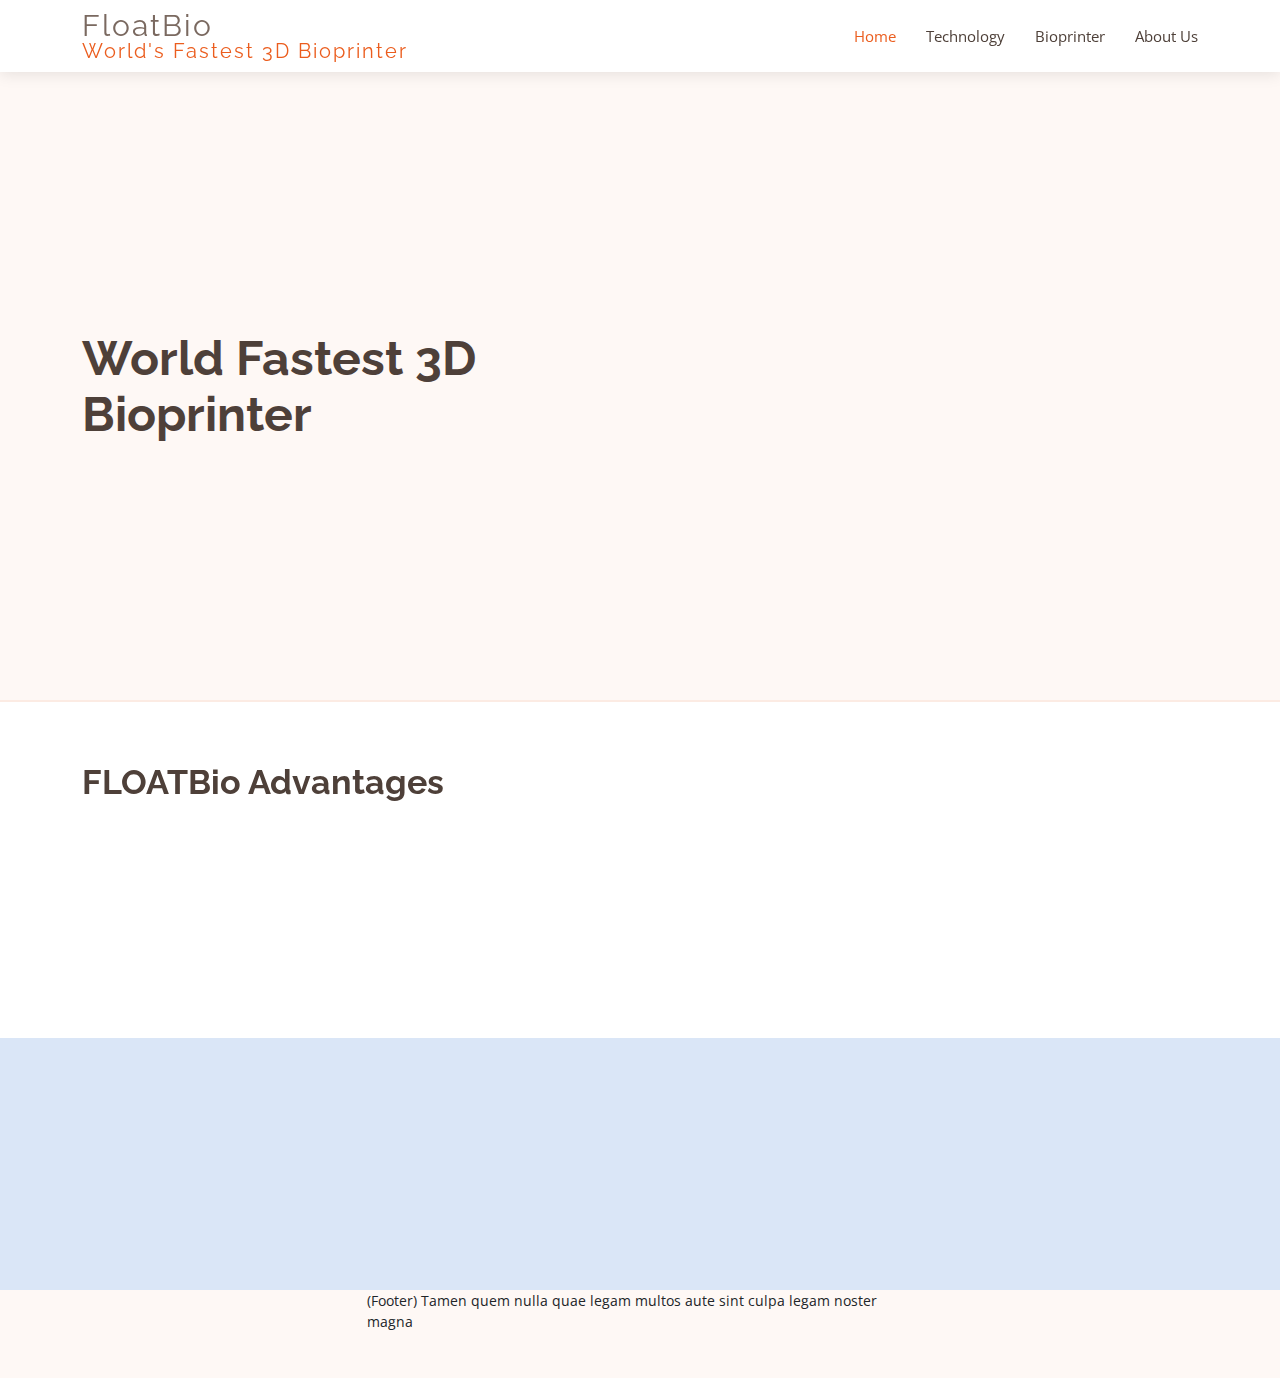
==== index.html @ fa82b944 "First Commit" ====
<!DOCTYPE html>
<html lang="en">

<head>
  <meta charset="utf-8">
  <meta content="width=device-width, initial-scale=1.0" name="viewport">

  <title>FloatBio</title>
  <meta content="" name="description">
  <meta content="" name="keywords">

  <!-- Favicons -->
  <link href="assets/img/favicon.png" rel="icon">
  <link href="assets/img/apple-touch-icon.png" rel="apple-touch-icon">

  <!-- Google Fonts -->
  <link href="https://fonts.googleapis.com/css?family=Open+Sans:300,300i,400,400i,600,600i,700,700i|Raleway:300,300i,400,400i,600,600i,700,700i" rel="stylesheet">

  <!-- Vendor CSS Files -->
  <link href="assets/vendor/aos/aos.css" rel="stylesheet">
  <link href="assets/vendor/bootstrap/css/bootstrap.min.css" rel="stylesheet">
  <link href="assets/vendor/bootstrap-icons/bootstrap-icons.css" rel="stylesheet">
  <link href="assets/vendor/boxicons/css/boxicons.min.css" rel="stylesheet">
  <link href="assets/vendor/glightbox/css/glightbox.min.css" rel="stylesheet">
  <link href="assets/vendor/swiper/swiper-bundle.min.css" rel="stylesheet">

  <!-- Template Main CSS File -->
  <link href="assets/css/style.css" rel="stylesheet">

  <!-- =======================================================
  * Template Name: Ninestars - v4.7.0
  * Template URL: https://bootstrapmade.com/ninestars-free-bootstrap-3-theme-for-creative/
  * Author: BootstrapMade.com
  * License: https://bootstrapmade.com/license/
  ======================================================== -->
</head>

<body>

  <!-- ======= Header ======= -->
  <header id="header" class="fixed-top d-flex align-items-center">
    <div class="container d-flex align-items-center justify-content-between">

      <div class="logo">
        <h1 class="text-light"><a href="index.html"><span>FloatBio</span></a></h1>
        <h2 class="text-light" id="tagline"><a href="index.html"><span>World's Fastest 3D Bioprinter</span></a></h2>
        <!-- Uncomment below if you prefer to use an image logo -->
        <!-- <a href="index.html"><img src="assets/img/logo.png" alt="" class="img-fluid"></a>-->
      </div>

      <nav id="navbar" class="navbar">
        <ul>
          <li><a class="nav-link scrollto active" href="#hero">Home</a></li>
          <li><a class="nav-link scrollto" href="/pages/technology/index.html">Technology</a></li>
          <li><a class="nav-link scrollto" href="/pages/bioprinter/index.html">Bioprinter</a></li>
          <li><a class="nav-link scrollto" href="/pages/About/index.html">About Us</a></li>
          <!-- <li><a class="nav-link scrollto" href="#team">Team</a></li>
          <li class="dropdown"><a href="#"><span>Drop Down</span> <i class="bi bi-chevron-down"></i></a>
            <ul>
              <li><a href="#">Drop Down 1</a></li>
              <li class="dropdown"><a href="#"><span>Deep Drop Down</span> <i class="bi bi-chevron-right"></i></a>
                <ul>
                  <li><a href="#">Deep Drop Down 1</a></li>
                  <li><a href="#">Deep Drop Down 2</a></li>
                  <li><a href="#">Deep Drop Down 3</a></li>
                  <li><a href="#">Deep Drop Down 4</a></li>
                  <li><a href="#">Deep Drop Down 5</a></li>
                </ul>
              </li>
              <li><a href="#">Drop Down 2</a></li>
              <li><a href="#">Drop Down 3</a></li>
              <li><a href="#">Drop Down 4</a></li>
            </ul>
          </li>
          <li><a class="nav-link scrollto" href="#contact">Contact</a></li>
          <li><a class="getstarted scrollto" href="#about">Get Started</a></li> -->
        </ul>
        <i class="bi bi-list mobile-nav-toggle"></i>
      </nav><!-- .navbar -->

    </div>
  </header><!-- End Header -->

  <!-- ======= Hero Section ======= -->
  <section id="hero" class="d-flex align-items-center">

    <div class="container">
      <div class="row gy-4">
        <div class="col-lg-6 order-2 order-lg-1 d-flex flex-column justify-content-center">
          <h1> World Fastest 3D Bioprinter   </h1>
        </div>
        <div class="col-lg-6 order-2 order-lg-1 d-flex flex-column justify-content-center">
          <iframe width="576" height="350" src="https://www.youtube.com/embed/jzjmxCddYDw" title="YouTube video player" frameborder="10" allow="accelerometer; autoplay; clipboard-write; encrypted-media; gyroscope; picture-in-picture" allowfullscreen></iframe></p>
        </div>
      </div>
    </div>

    

  </section><!-- End Hero -->

  

  <main id="main">

    <!-- ======= Advantages Section ======= -->
    <section id="advantages" class="advantages">
      <div class="container">

        <!-- <div class="row justify-content-between"> -->
          <!-- <div class="col-lg-5 d-flex align-items-center justify-content-center about-img">
            <img src="assets/img/advantages/images.png" class="img-fluid" alt="" data-aos="zoom-in">
          </div> -->
          <div class="row justify-content-between">
            <h3 data-aos="fade-up">FLOATBio Advantages</h3>
            <!-- <p data-aos="fade-up" data-aos-delay="100">
              Lorem ipsum dolor sit amet, consectetur adipiscing elit, sed do eiusmod tempor incididunt ut labore et dolore magna aliqua. Duis aute irure dolor in reprehenderit
            </p> -->
            <!-- <div class="row">
              <div class="col-md-6" data-aos="fade-up" data-aos-delay="100">
                <i class="bx bx-receipt"></i>
                <h4>Corporis voluptates sit</h4>
                <p>Consequuntur sunt aut quasi enim aliquam quae harum pariatur laboris nisi ut aliquip</p>
              </div>
              <div class="col-md-6" data-aos="fade-up" data-aos-delay="200">
                <i class="bx bx-cube-alt"></i>
                <h4>Ullamco laboris nisi</h4>
                <p>Excepteur sint occaecat cupidatat non proident, sunt in culpa qui officia deserunt</p>
              </div>
            </div> -->
            <div class="row">
              <h4 data-aos="fade-up" data-aos-delay="100"><i class="bi-check2" style="font-size: larger" ></i> Unprecedented printing speed</h4>
              <h4 data-aos="fade-up" data-aos-delay="100"><i class="bi-check2" style="font-size: larger" ></i> Large-scale hydrogel printing capacity</h4>
              <h4 data-aos="fade-up" data-aos-delay="100"><i class="bi-check2" style="font-size: larger" ></i> Build-in vascular network</h4>
              <h4 data-aos="fade-up" data-aos-delay="100"><i class="bi-check2" style="font-size: larger" ></i> Reduced system complexity, no oxygen permeable membrane needed</h4>
              <!-- <h4 data-aos="fade-up" data-aos-delay="100"><i class="bi-check2" style="font-size: larger" ></i> Hello, world!</h4> -->
              
            </div>
          </div>
        <!-- </div> -->

      </div>
    </section><!-- End About Section -->

    
    <!-- ======= Services Section ======= -->
    <section id="news" class="news section-bg">
       <div class="container" data-aos="fade-up">

        <div class="row justify-content-between">
          <h3 data-aos="fade-up">NEWS</h3>
          <!-- <p data-aos="fade-up" data-aos-delay="100">
            Lorem ipsum dolor sit amet, consectetur adipiscing elit, sed do eiusmod tempor incididunt ut labore et dolore magna aliqua. Duis aute irure dolor in reprehenderit
          </p> -->
          <!-- <div class="row">
            <div class="col-md-6" data-aos="fade-up" data-aos-delay="100">
              <i class="bx bx-receipt"></i>
              <h4>Corporis voluptates sit</h4>
              <p>Consequuntur sunt aut quasi enim aliquam quae harum pariatur laboris nisi ut aliquip</p>
            </div>
            <div class="col-md-6" data-aos="fade-up" data-aos-delay="200">
              <i class="bx bx-cube-alt"></i>
              <h4>Ullamco laboris nisi</h4>
              <p>Excepteur sint occaecat cupidatat non proident, sunt in culpa qui officia deserunt</p>
            </div>
          </div> -->
          <div class="row">
            <h4 data-aos="fade-up" data-aos-delay="100"><i class="bi-newspaper" style="font-size: larger" ></i> Our paper about the FLOAT technology is published on Adv Heath Mater</h4>
            <h4 data-aos="fade-up" data-aos-delay="100"><i class="bi-newspaper" style="font-size: larger" ></i> FLOATBio system is reported by NIBIB. </h4>
            <!-- <h4 data-aos="fade-up" data-aos-delay="100"><i class="bi-newspaper" style="font-size: larger" ></i> Unprecedented printing speed</h4> -->
            <!-- <h4 data-aos="fade-up" data-aos-delay="100"><i class="bi-check2" style="font-size: larger" ></i> Large-scale hydrogel printing capacity</h4>
            <h4 data-aos="fade-up" data-aos-delay="100"><i class="bi-check2" style="font-size: larger" ></i> Build-in vascular network</h4>
            <h4 data-aos="fade-up" data-aos-delay="100"><i class="bi-check2" style="font-size: larger" ></i> Reduced system complexity, no oxygen permeable membrane needed</h4> -->
            <!-- <h4 data-aos="fade-up" data-aos-delay="100"><i class="bi-check2" style="font-size: larger" ></i> Hello, world!</h4> -->
            
          </div>
        </div>

      </div>
    </section><!-- End Services Section -->

    <!-- ======= Portfolio Section ======= -->
    <!-- <section id="portfolio" class="portfolio">
      <div class="container" data-aos="fade-up">

        <div class="section-title">
          <h2>Portfolio</h2>
          <p>Check out our beautifull portfolio</p>
        </div>

        <div class="row" data-aos="fade-up" data-aos-delay="100">
          <div class="col-lg-12">
            <ul id="portfolio-flters">
              <li data-filter="*" class="filter-active">All</li>
              <li data-filter=".filter-app">App</li>
              <li data-filter=".filter-card">Card</li>
              <li data-filter=".filter-web">Web</li>
            </ul>
          </div>
        </div>

        <div class="row portfolio-container" data-aos="fade-up" data-aos-delay="200">

          <div class="col-lg-4 col-md-6 portfolio-item filter-app">
            <div class="portfolio-wrap">
              <img src="assets/img/portfolio/portfolio-1.jpg" class="img-fluid" alt="">
              <div class="portfolio-links">
                <a href="assets/img/portfolio/portfolio-1.jpg" data-gallery="portfolioGallery" class="portfolio-lightbox" title="App 1"><i class="bi bi-plus"></i></a>
                <a href="portfolio-details.html" title="More Details"><i class="bi bi-link"></i></a>
              </div>
              <div class="portfolio-info">
                <h4>App 1</h4>
                <p>App</p>
              </div>
            </div>
          </div>

          <div class="col-lg-4 col-md-6 portfolio-item filter-web">
            <div class="portfolio-wrap">
              <img src="assets/img/portfolio/portfolio-2.jpg" class="img-fluid" alt="">
              <div class="portfolio-links">
                <a href="assets/img/portfolio/portfolio-2.jpg" data-gallery="portfolioGallery" class="portfolio-lightbox" title="Web 3"><i class="bi bi-plus"></i></a>
                <a href="portfolio-details.html" title="More Details"><i class="bi bi-link"></i></a>
              </div>
              <div class="portfolio-info">
                <h4>Web 3</h4>
                <p>Web</p>
              </div>
            </div>
          </div>

          <div class="col-lg-4 col-md-6 portfolio-item filter-app">
            <div class="portfolio-wrap">
              <img src="assets/img/portfolio/portfolio-3.jpg" class="img-fluid" alt="">
              <div class="portfolio-links">
                <a href="assets/img/portfolio/portfolio-3.jpg" data-gallery="portfolioGallery" class="portfolio-lightbox" title="App 2"><i class="bi bi-plus"></i></a>
                <a href="portfolio-details.html" title="More Details"><i class="bi bi-link"></i></a>
              </div>
              <div class="portfolio-info">
                <h4>App 2</h4>
                <p>App</p>
              </div>
            </div>
          </div>

          <div class="col-lg-4 col-md-6 portfolio-item filter-card">
            <div class="portfolio-wrap">
              <img src="assets/img/portfolio/portfolio-4.jpg" class="img-fluid" alt="">
              <div class="portfolio-links">
                <a href="assets/img/portfolio/portfolio-4.jpg" data-gallery="portfolioGallery" class="portfolio-lightbox" title="Card 2"><i class="bi bi-plus"></i></a>
                <a href="portfolio-details.html" title="More Details"><i class="bi bi-link"></i></a>
              </div>
              <div class="portfolio-info">
                <h4>Card 2</h4>
                <p>Card</p>
              </div>
            </div>
          </div>

          <div class="col-lg-4 col-md-6 portfolio-item filter-web">
            <div class="portfolio-wrap">
              <img src="assets/img/portfolio/portfolio-5.jpg" class="img-fluid" alt="">
              <div class="portfolio-links">
                <a href="assets/img/portfolio/portfolio-5.jpg" data-gallery="portfolioGallery" class="portfolio-lightbox" title="Web 2"><i class="bi bi-plus"></i></a>
                <a href="portfolio-details.html" title="More Details"><i class="bi bi-link"></i></a>
              </div>
              <div class="portfolio-info">
                <h4>Web 2</h4>
                <p>Web</p>
              </div>
            </div>
          </div>

          <div class="col-lg-4 col-md-6 portfolio-item filter-app">
            <div class="portfolio-wrap">
              <img src="assets/img/portfolio/portfolio-6.jpg" class="img-fluid" alt="">
              <div class="portfolio-links">
                <a href="assets/img/portfolio/portfolio-6.jpg" data-gallery="portfolioGallery" class="portfolio-lightbox" title="App 3"><i class="bi bi-plus"></i></a>
                <a href="portfolio-details.html" title="More Details"><i class="bi bi-link"></i></a>
              </div>
              <div class="portfolio-info">
                <h4>App 3</h4>
                <p>App</p>
              </div>
            </div>
          </div>

          <div class="col-lg-4 col-md-6 portfolio-item filter-card">
            <div class="portfolio-wrap">
              <img src="assets/img/portfolio/portfolio-7.jpg" class="img-fluid" alt="">
              <div class="portfolio-links">
                <a href="assets/img/portfolio/portfolio-7.jpg" data-gallery="portfolioGallery" class="portfolio-lightbox" title="Card 1"><i class="bi bi-plus"></i></a>
                <a href="portfolio-details.html" title="More Details"><i class="bi bi-link"></i></a>
              </div>
              <div class="portfolio-info">
                <h4>Card 1</h4>
                <p>Card</p>
              </div>
            </div>
          </div>

          <div class="col-lg-4 col-md-6 portfolio-item filter-card">
            <div class="portfolio-wrap">
              <img src="assets/img/portfolio/portfolio-8.jpg" class="img-fluid" alt="">
              <div class="portfolio-links">
                <a href="assets/img/portfolio/portfolio-8.jpg" data-gallery="portfolioGallery" class="portfolio-lightbox" title="Card 3"><i class="bi bi-plus"></i></a>
                <a href="portfolio-details.html" title="More Details"><i class="bi bi-link"></i></a>
              </div>
              <div class="portfolio-info">
                <h4>Card 3</h4>
                <p>Card</p>
              </div>
            </div>
          </div>

          <div class="col-lg-4 col-md-6 portfolio-item filter-web">
            <div class="portfolio-wrap">
              <img src="assets/img/portfolio/portfolio-9.jpg" class="img-fluid" alt="">
              <div class="portfolio-links">
                <a href="assets/img/portfolio/portfolio-9.jpg" data-gallery="portfolioGallery" class="portfolio-lightbox" title="Web 3"><i class="bi bi-plus"></i></a>
                <a href="portfolio-details.html" title="More Details"><i class="bi bi-link"></i></a>
              </div>
              <div class="portfolio-info">
                <h4>Web 3</h4>
                <p>Web</p>
              </div>
            </div>
          </div>

        </div>

      </div> -->
    <!-- </section>End Portfolio Section -->

    <!-- ======= F.A.Q Section ======= -->
    <!-- <section id="faq" class="faq section-bg">
      <div class="container" data-aos="fade-up">

        <div class="section-title">
          <h2>F.A.Q</h2>
          <p>Frequently Asked Questions</p>
        </div>

        <ul class="faq-list" data-aos="fade-up" data-aos-delay="100">

          <li>
            <div data-bs-toggle="collapse" class="collapsed question" href="#faq1">Non consectetur a erat nam at lectus urna duis? <i class="bi bi-chevron-down icon-show"></i><i class="bi bi-chevron-up icon-close"></i></div>
            <div id="faq1" class="collapse" data-bs-parent=".faq-list">
              <p>
                Feugiat pretium nibh ipsum consequat. Tempus iaculis urna id volutpat lacus laoreet non curabitur gravida. Venenatis lectus magna fringilla urna porttitor rhoncus dolor purus non.
              </p>
            </div>
          </li>

          <li>
            <div data-bs-toggle="collapse" href="#faq2" class="collapsed question">Feugiat scelerisque varius morbi enim nunc faucibus a pellentesque? <i class="bi bi-chevron-down icon-show"></i><i class="bi bi-chevron-up icon-close"></i></div>
            <div id="faq2" class="collapse" data-bs-parent=".faq-list">
              <p>
                Dolor sit amet consectetur adipiscing elit pellentesque habitant morbi. Id interdum velit laoreet id donec ultrices. Fringilla phasellus faucibus scelerisque eleifend donec pretium. Est pellentesque elit ullamcorper dignissim. Mauris ultrices eros in cursus turpis massa tincidunt dui.
              </p>
            </div>
          </li>

          <li>
            <div data-bs-toggle="collapse" href="#faq3" class="collapsed question">Dolor sit amet consectetur adipiscing elit pellentesque habitant morbi? <i class="bi bi-chevron-down icon-show"></i><i class="bi bi-chevron-up icon-close"></i></div>
            <div id="faq3" class="collapse" data-bs-parent=".faq-list">
              <p>
                Eleifend mi in nulla posuere sollicitudin aliquam ultrices sagittis orci. Faucibus pulvinar elementum integer enim. Sem nulla pharetra diam sit amet nisl suscipit. Rutrum tellus pellentesque eu tincidunt. Lectus urna duis convallis convallis tellus. Urna molestie at elementum eu facilisis sed odio morbi quis
              </p>
            </div>
          </li>

          <li>
            <div data-bs-toggle="collapse" href="#faq4" class="collapsed question">Ac odio tempor orci dapibus. Aliquam eleifend mi in nulla? <i class="bi bi-chevron-down icon-show"></i><i class="bi bi-chevron-up icon-close"></i></div>
            <div id="faq4" class="collapse" data-bs-parent=".faq-list">
              <p>
                Dolor sit amet consectetur adipiscing elit pellentesque habitant morbi. Id interdum velit laoreet id donec ultrices. Fringilla phasellus faucibus scelerisque eleifend donec pretium. Est pellentesque elit ullamcorper dignissim. Mauris ultrices eros in cursus turpis massa tincidunt dui.
              </p>
            </div>
          </li>

          <li>
            <div data-bs-toggle="collapse" href="#faq5" class="collapsed question">Tempus quam pellentesque nec nam aliquam sem et tortor consequat? <i class="bi bi-chevron-down icon-show"></i><i class="bi bi-chevron-up icon-close"></i></div>
            <div id="faq5" class="collapse" data-bs-parent=".faq-list">
              <p>
                Molestie a iaculis at erat pellentesque adipiscing commodo. Dignissim suspendisse in est ante in. Nunc vel risus commodo viverra maecenas accumsan. Sit amet nisl suscipit adipiscing bibendum est. Purus gravida quis blandit turpis cursus in
              </p>
            </div>
          </li>

          <li>
            <div data-bs-toggle="collapse" href="#faq6" class="collapsed question">Tortor vitae purus faucibus ornare. Varius vel pharetra vel turpis nunc eget lorem dolor? <i class="bi bi-chevron-down icon-show"></i><i class="bi bi-chevron-up icon-close"></i></div>
            <div id="faq6" class="collapse" data-bs-parent=".faq-list">
              <p>
                Laoreet sit amet cursus sit amet dictum sit amet justo. Mauris vitae ultricies leo integer malesuada nunc vel. Tincidunt eget nullam non nisi est sit amet. Turpis nunc eget lorem dolor sed. Ut venenatis tellus in metus vulputate eu scelerisque. Pellentesque diam volutpat commodo sed egestas egestas fringilla phasellus faucibus. Nibh tellus molestie nunc non blandit massa enim nec.
              </p>
            </div>
          </li>

        </ul>

      </div>
    </section>End F.A.Q Section -->

    <!-- ======= Team Section ======= -->
    <!-- <section id="team" class="team">
      <div class="container">

        <div class="section-title" data-aos="fade-up">
          <h2>Team</h2>
          <p>Our team is always here to help</p>
        </div>

        <div class="row">

          <div class="col-xl-3 col-lg-4 col-md-6" data-aos="zoom-in" data-aos-delay="100">
            <div class="member">
              <img src="assets/img/team/team-1.jpg" class="img-fluid" alt="">
              <div class="member-info">
                <div class="member-info-content">
                  <h4>Walter White</h4>
                  <span>Chief Executive Officer</span>
                </div>
                <div class="social">
                  <a href=""><i class="bi bi-twitter"></i></a>
                  <a href=""><i class="bi bi-facebook"></i></a>
                  <a href=""><i class="bi bi-instagram"></i></a>
                  <a href=""><i class="bi bi-linkedin"></i></a>
                </div>
              </div>
            </div>
          </div>

          <div class="col-xl-3 col-lg-4 col-md-6" data-aos="zoom-in" data-aos-delay="200">
            <div class="member">
              <img src="assets/img/team/team-2.jpg" class="img-fluid" alt="">
              <div class="member-info">
                <div class="member-info-content">
                  <h4>Sarah Jhonson</h4>
                  <span>Product Manager</span>
                </div>
                <div class="social">
                  <a href=""><i class="bi bi-twitter"></i></a>
                  <a href=""><i class="bi bi-facebook"></i></a>
                  <a href=""><i class="bi bi-instagram"></i></a>
                  <a href=""><i class="bi bi-linkedin"></i></a>
                </div>
              </div>
            </div>
          </div>

          <div class="col-xl-3 col-lg-4 col-md-6" data-aos="zoom-in" data-aos-delay="300">
            <div class="member">
              <img src="assets/img/team/team-3.jpg" class="img-fluid" alt="">
              <div class="member-info">
                <div class="member-info-content">
                  <h4>William Anderson</h4>
                  <span>CTO</span>
                </div>
                <div class="social">
                  <a href=""><i class="bi bi-twitter"></i></a>
                  <a href=""><i class="bi bi-facebook"></i></a>
                  <a href=""><i class="bi bi-instagram"></i></a>
                  <a href=""><i class="bi bi-linkedin"></i></a>
                </div>
              </div>
            </div>
          </div>

          <div class="col-xl-3 col-lg-4 col-md-6" data-aos="zoom-in" data-aos-delay="400">
            <div class="member">
              <img src="assets/img/team/team-4.jpg" class="img-fluid" alt="">
              <div class="member-info">
                <div class="member-info-content">
                  <h4>Amanda Jepson</h4>
                  <span>Accountant</span>
                </div>
                <div class="social">
                  <a href=""><i class="bi bi-twitter"></i></a>
                  <a href=""><i class="bi bi-facebook"></i></a>
                  <a href=""><i class="bi bi-instagram"></i></a>
                  <a href=""><i class="bi bi-linkedin"></i></a>
                </div>
              </div>
            </div>
          </div>

        </div>

      </div>
    </section>End Team Section -->

    <!-- ======= Clients Section ======= -->
    <!-- <section id="clients" class="clients section-bg">
      <div class="container" data-aos="fade-up">

        <div class="section-title">
          <h2>Clients</h2>
          <p>They trusted us</p>
        </div>

        <div class="clients-slider swiper" data-aos="fade-up" data-aos-delay="100">
          <div class="swiper-wrapper align-items-center">
            <div class="swiper-slide"><img src="assets/img/clients/client-1.png" class="img-fluid" alt=""></div>
            <div class="swiper-slide"><img src="assets/img/clients/client-2.png" class="img-fluid" alt=""></div>
            <div class="swiper-slide"><img src="assets/img/clients/client-3.png" class="img-fluid" alt=""></div>
            <div class="swiper-slide"><img src="assets/img/clients/client-4.png" class="img-fluid" alt=""></div>
            <div class="swiper-slide"><img src="assets/img/clients/client-5.png" class="img-fluid" alt=""></div>
            <div class="swiper-slide"><img src="assets/img/clients/client-6.png" class="img-fluid" alt=""></div>
            <div class="swiper-slide"><img src="assets/img/clients/client-7.png" class="img-fluid" alt=""></div>
            <div class="swiper-slide"><img src="assets/img/clients/client-8.png" class="img-fluid" alt=""></div>
          </div>
          <div class="swiper-pagination"></div>
        </div>

      </div>
    </section>End Clients Section -->

    <!-- ======= Contact Us Section ======= -->
    <!-- <section id="contact" class="contact">
      <div class="container" data-aos="fade-up">

        <div class="section-title">
          <h2>Contact Us</h2>
          <p>Contact us the get started</p>
        </div>

        <div class="row">

          <div class="col-lg-5 d-flex align-items-stretch" data-aos="fade-up" data-aos-delay="100">
            <div class="info">
              <div class="address">
                <i class="bi bi-geo-alt"></i>
                <h4>Location:</h4>
                <p>A108 Adam Street, New York, NY 535022</p>
              </div>

              <div class="email">
                <i class="bi bi-envelope"></i>
                <h4>Email:</h4>
                <p>info@example.com</p>
              </div>

              <div class="phone">
                <i class="bi bi-phone"></i>
                <h4>Call:</h4>
                <p>+1 5589 55488 55s</p>
              </div>

              <iframe src="https://www.google.com/maps/embed?pb=!1m14!1m8!1m3!1d12097.433213460943!2d-74.0062269!3d40.7101282!3m2!1i1024!2i768!4f13.1!3m3!1m2!1s0x0%3A0xb89d1fe6bc499443!2sDowntown+Conference+Center!5e0!3m2!1smk!2sbg!4v1539943755621" frameborder="0" style="border:0; width: 100%; height: 290px;" allowfullscreen></iframe>
            </div>

          </div>

          <div class="col-lg-7 mt-5 mt-lg-0 d-flex align-items-stretch" data-aos="fade-up" data-aos-delay="200">
            <form action="forms/contact.php" method="post" role="form" class="php-email-form">
              <div class="row">
                <div class="form-group col-md-6">
                  <label for="name">Your Name</label>
                  <input type="text" name="name" class="form-control" id="name" placeholder="Your Name" required>
                </div>
                <div class="form-group col-md-6 mt-3 mt-md-0">
                  <label for="name">Your Email</label>
                  <input type="email" class="form-control" name="email" id="email" placeholder="Your Email" required>
                </div>
              </div>
              <div class="form-group mt-3">
                <label for="name">Subject</label>
                <input type="text" class="form-control" name="subject" id="subject" placeholder="Subject" required>
              </div>
              <div class="form-group mt-3">
                <label for="name">Message</label>
                <textarea class="form-control" name="message" rows="10" required></textarea>
              </div>
              <div class="my-3">
                <div class="loading">Loading</div>
                <div class="error-message"></div>
                <div class="sent-message">Your message has been sent. Thank you!</div>
              </div>
              <div class="text-center"><button type="submit">Send Message</button></div>
            </form>
          </div>

        </div>

      </div>
    </section>End Contact Us Section -->

  </main><!-- End #main -->

  <!-- ======= Footer ======= -->
  <footer id="footer">

    
      <div class="container">
        <div class="row justify-content-center">
          <div class="col-lg-6">
            
            <p>(Footer) Tamen quem nulla quae legam multos aute sint culpa legam noster magna</p>
            
          </div>
        </div>
      </div>
    

    <!-- <div class="footer-top">
      <div class="container">
        <div class="row">

          <div class="col-lg-3 col-md-6 footer-contact">
            <h3>Ninestars</h3>
            <p>
              A108 Adam Street <br>
              New York, NY 535022<br>
              United States <br><br>
              <strong>Phone:</strong> +1 5589 55488 55<br>
              <strong>Email:</strong> info@example.com<br>
            </p>
          </div>

          <div class="col-lg-3 col-md-6 footer-links">
            <h4>Useful Links</h4>
            <ul>
              <li><i class="bx bx-chevron-right"></i> <a href="#">Home</a></li>
              <li><i class="bx bx-chevron-right"></i> <a href="#">About us</a></li>
              <li><i class="bx bx-chevron-right"></i> <a href="#">Services</a></li>
              <li><i class="bx bx-chevron-right"></i> <a href="#">Terms of service</a></li>
              <li><i class="bx bx-chevron-right"></i> <a href="#">Privacy policy</a></li>
            </ul>
          </div>

          <div class="col-lg-3 col-md-6 footer-links">
            <h4>Our Services</h4>
            <ul>
              <li><i class="bx bx-chevron-right"></i> <a href="#">Web Design</a></li>
              <li><i class="bx bx-chevron-right"></i> <a href="#">Web Development</a></li>
              <li><i class="bx bx-chevron-right"></i> <a href="#">Product Management</a></li>
              <li><i class="bx bx-chevron-right"></i> <a href="#">Marketing</a></li>
              <li><i class="bx bx-chevron-right"></i> <a href="#">Graphic Design</a></li>
            </ul>
          </div>

          <div class="col-lg-3 col-md-6 footer-links">
            <h4>Our Social Networks</h4>
            <p>Cras fermentum odio eu feugiat lide par naso tierra videa magna derita valies</p>
            <div class="social-links mt-3">
              <a href="#" class="twitter"><i class="bx bxl-twitter"></i></a>
              <a href="#" class="facebook"><i class="bx bxl-facebook"></i></a>
              <a href="#" class="instagram"><i class="bx bxl-instagram"></i></a>
              <a href="#" class="google-plus"><i class="bx bxl-skype"></i></a>
              <a href="#" class="linkedin"><i class="bx bxl-linkedin"></i></a>
            </div>
          </div>

        </div>
      </div>
    </div>

    <div class="container py-4">
      <div class="copyright">
        &copy; Copyright <strong><span>Ninestars</span></strong>. All Rights Reserved
      </div>
      <div class="credits">
        <!-- All the links in the footer should remain intact. -->
        <!-- You can delete the links only if you purchased the pro version. -->
        <!-- Licensing information: https://bootstrapmade.com/license/ -->
        <!-- Purchase the pro version with working PHP/AJAX contact form: https://bootstrapmade.com/ninestars-free-bootstrap-3-theme-for-creative/ -->
        <!-- Designed by <a href="https://bootstrapmade.com/">BootstrapMade</a>
      </div>
    </div> -->
  <!-- </footer>End Footer --> 

  <a href="#" class="back-to-top d-flex align-items-center justify-content-center"><i class="bi bi-arrow-up-short"></i></a>

  <!-- Vendor JS Files -->
  <script src="assets/vendor/aos/aos.js"></script>
  <script src="assets/vendor/bootstrap/js/bootstrap.bundle.min.js"></script>
  <script src="assets/vendor/glightbox/js/glightbox.min.js"></script>
  <script src="assets/vendor/isotope-layout/isotope.pkgd.min.js"></script>
  <script src="assets/vendor/swiper/swiper-bundle.min.js"></script>
  <script src="assets/vendor/php-email-form/validate.js"></script>

  <!-- Template Main JS File -->
  <script src="assets/js/main.js"></script>

</body>

</html>
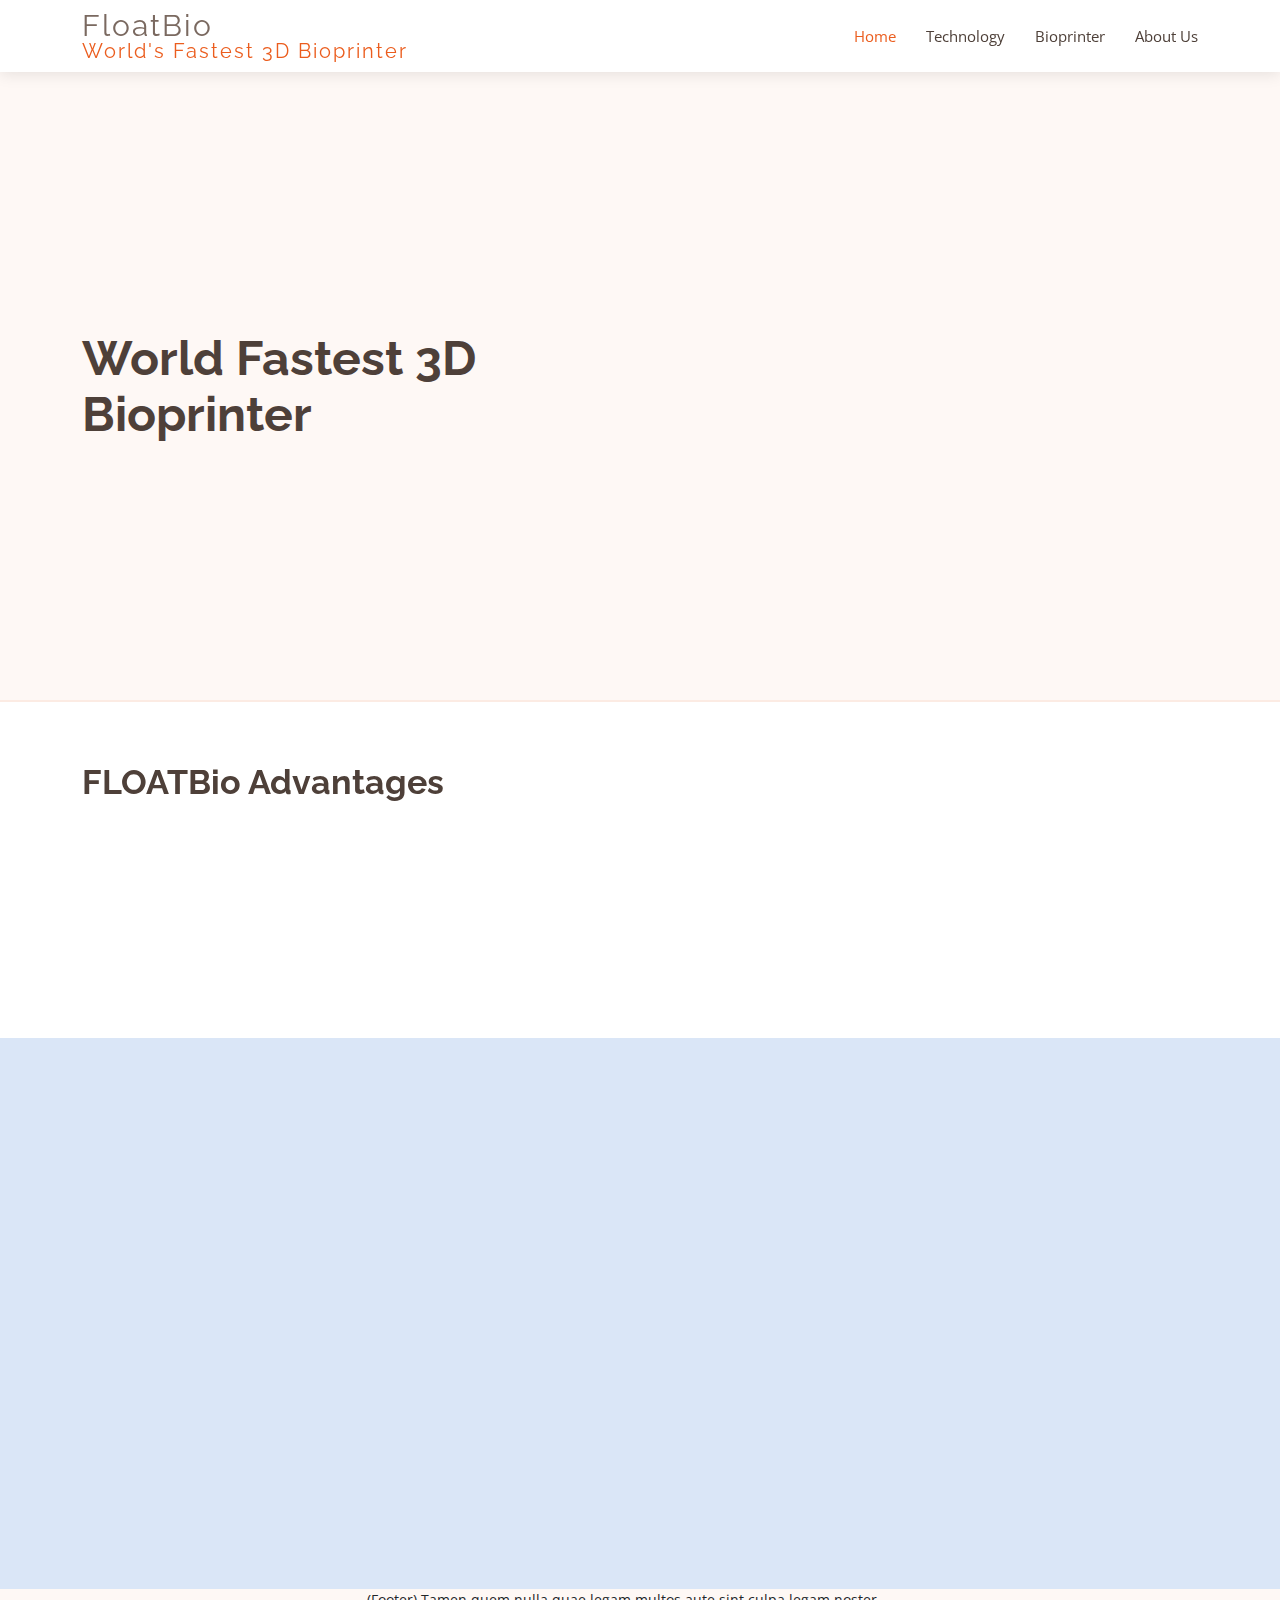
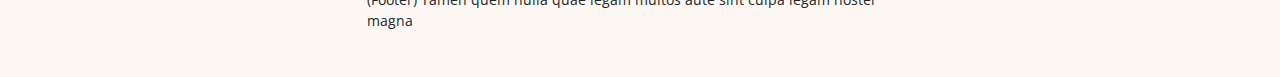
==== commit 6c841a5c: "Technology Page" ====
--- a/index.html
+++ b/index.html
@@ -50,8 +50,8 @@
 
       <nav id="navbar" class="navbar">
         <ul>
-          <li><a class="nav-link scrollto active" href="#hero">Home</a></li>
-          <li><a class="nav-link scrollto" href="/pages/technology/index.html">Technology</a></li>
+          <li><a class="nav-link scrollto active" href="./index.html">Home</a></li>
+          <li><a class="nav-link scrollto" href="./technology.html">Technology</a></li>
           <li><a class="nav-link scrollto" href="/pages/bioprinter/index.html">Bioprinter</a></li>
           <li><a class="nav-link scrollto" href="/pages/About/index.html">About Us</a></li>
           <!-- <li><a class="nav-link scrollto" href="#team">Team</a></li>
@@ -165,8 +165,14 @@
             </div>
           </div> -->
           <div class="row">
-            <h4 data-aos="fade-up" data-aos-delay="100"><i class="bi-newspaper" style="font-size: larger" ></i> Our paper about the FLOAT technology is published on Adv Heath Mater</h4>
-            <h4 data-aos="fade-up" data-aos-delay="100"><i class="bi-newspaper" style="font-size: larger" ></i> FLOATBio system is reported by NIBIB. </h4>
+            <h4 data-aos="fade-up" data-aos-delay="100"><i class="bi-newspaper" style="font-size: larger;" ></i> <a style="color: blue;" target="_blank" href="http://www.buffalo.edu/ubnow/stories/2022/01/research-2021.html">Seventeen research stories from a year of discovery at UB</a> UB News Center (2022/01)</h4>
+            <h4 data-aos="fade-up" data-aos-delay="100"><i class="bi-newspaper" style="font-size: larger" ></i> <a style="color: blue;" target="_blank" href="http://engineering.buffalo.edu/industrial-systems/news-events.host.html/content/shared/university/news/news-center-releases/2021/03/007.detail.html">Rapid 3D printing method moves toward 3D-printed organs</a> UB News Center (2021/03) </h4>
+            <h4 data-aos="fade-up" data-aos-delay="100"><i class="bi-newspaper" style="font-size: larger" ></i> <a style="color: blue;" target="_blank" href="http://engineering.buffalo.edu/industrial-systems/news-events.host.html/content/shared/engineering/home/articles/2021-media-coverage/this-rapid-3d-printing-method-could-be-the-secret-to-developing-3d-printed-organs.detail.html">This rapid 3D-printing method could be the secret to developing 3D-printed organs</a> Gizmodo, Engadget, Interesting Engineering and MSN (2020/03) </h4>
+            <h4 data-aos="fade-up" data-aos-delay="100"><i class="bi-newspaper" style="font-size: larger" ></i> <a style="color: blue;" target="_blank" href="http://engineering.buffalo.edu/industrial-systems/news-events.host.html/content/shared/engineering/home/articles/2021-media-coverage/researchers-got-a-step-closer-to-3d-printed-organs-and-human-tissue---future-blink.detail.html">Researchers got a step closer to 3D printed organs and human tissue &#45; Future Blink</a> Dot Med, Mashable, and SlashGear (2020/03) </h4>
+            <h4 data-aos="fade-up" data-aos-delay="100"><i class="bi-newspaper" style="font-size: larger" ></i> <a style="color: blue;" target="_blank" href="http://engineering.buffalo.edu/industrial-systems/news-events.host.html/content/shared/engineering/home/articles/2021-media-coverage/3d-printing-method-turns-goo-into-a-hand-in-minutes.detail.html">3D printing method turns goo into a hand in minutes</a> Futurity; Yahoo; Japan, Gizmodo's Japanese (2020/04) </h4>
+            <h4 data-aos="fade-up" data-aos-delay="100"><i class="bi-newspaper" style="font-size: larger" ></i> <a style="color: blue;" target="_blank" href="https://nam12.safelinks.protection.outlook.com/?url=https%3A%2F%2Fwww.nibib.nih.gov%2Fnews-events%2Fnewsroom%2Fultra-fast-3d-printing-produces-life-organ-models&data=04%7C01%7Cpranavmo%40buffalo.edu%7Cc8ee28c40c554cf5ef4308da0c345041%7C96464a8af8ed40b199e25f6b50a20250%7C0%7C0%7C637835716074684540%7CUnknown%7CTWFpbGZsb3d8eyJWIjoiMC4wLjAwMDAiLCJQIjoiV2luMzIiLCJBTiI6Ik1haWwiLCJXVCI6Mn0%3D%7C3000&sdata=EYgmmqD2MXFGuoKVqr5I6ZitCo%2BNkcB%2FkSwc5eLNldk%3D&reserved=0">Ultra-fast 3D printing produces life-like organ models</a> NIH NIBIB (2021/05) </h4>
+            <h4 data-aos="fade-up" data-aos-delay="100"><i class="bi-newspaper" style="font-size: larger" ></i> <a style="color: blue;" target="_blank" href="https://nam12.safelinks.protection.outlook.com/?url=https%3A%2F%2Fwww.news-medical.net%2Fnews%2F20210506%2FNew-technique-can-print-life-like-organ-models-in-minutes.aspx&data=04%7C01%7Cpranavmo%40buffalo.edu%7Cc8ee28c40c554cf5ef4308da0c345041%7C96464a8af8ed40b199e25f6b50a20250%7C0%7C0%7C637835716074684540%7CUnknown%7CTWFpbGZsb3d8eyJWIjoiMC4wLjAwMDAiLCJQIjoiV2luMzIiLCJBTiI6Ik1haWwiLCJXVCI6Mn0%3D%7C3000&sdata=VTKQu3g7Cw521S%2B3ky2bm%2BqQbpQ8Ls1yAyVwM0omksA%3D&reserved=0">New technique can print life-like organ models in minutes</a> News Medical (2021/05) </h4>
+            <h4 data-aos="fade-up" data-aos-delay="100"><i class="bi-newspaper" style="font-size: larger" ></i> <a style="color: blue;" target="_blank" href="https://nam12.safelinks.protection.outlook.com/?url=https%3A%2F%2Fwww.studyfinds.org%2F3d-printed-human-organs%2F&data=04%7C01%7Cpranavmo%40buffalo.edu%7Cc8ee28c40c554cf5ef4308da0c345041%7C96464a8af8ed40b199e25f6b50a20250%7C0%7C0%7C637835716074684540%7CUnknown%7CTWFpbGZsb3d8eyJWIjoiMC4wLjAwMDAiLCJQIjoiV2luMzIiLCJBTiI6Ik1haWwiLCJXVCI6Mn0%3D%7C3000&sdata=lQ%2FOaE03fz%2FhPmlwB2IuMr5311kG%2B0UlFEfN3MEZ79Q%3D&reserved=0">Biotechnology moves one step closer to making 3D-printed human organs</a> Study Finds (2021/09) </h4>
             <!-- <h4 data-aos="fade-up" data-aos-delay="100"><i class="bi-newspaper" style="font-size: larger" ></i> Unprecedented printing speed</h4> -->
             <!-- <h4 data-aos="fade-up" data-aos-delay="100"><i class="bi-check2" style="font-size: larger" ></i> Large-scale hydrogel printing capacity</h4>
             <h4 data-aos="fade-up" data-aos-delay="100"><i class="bi-check2" style="font-size: larger" ></i> Build-in vascular network</h4>
